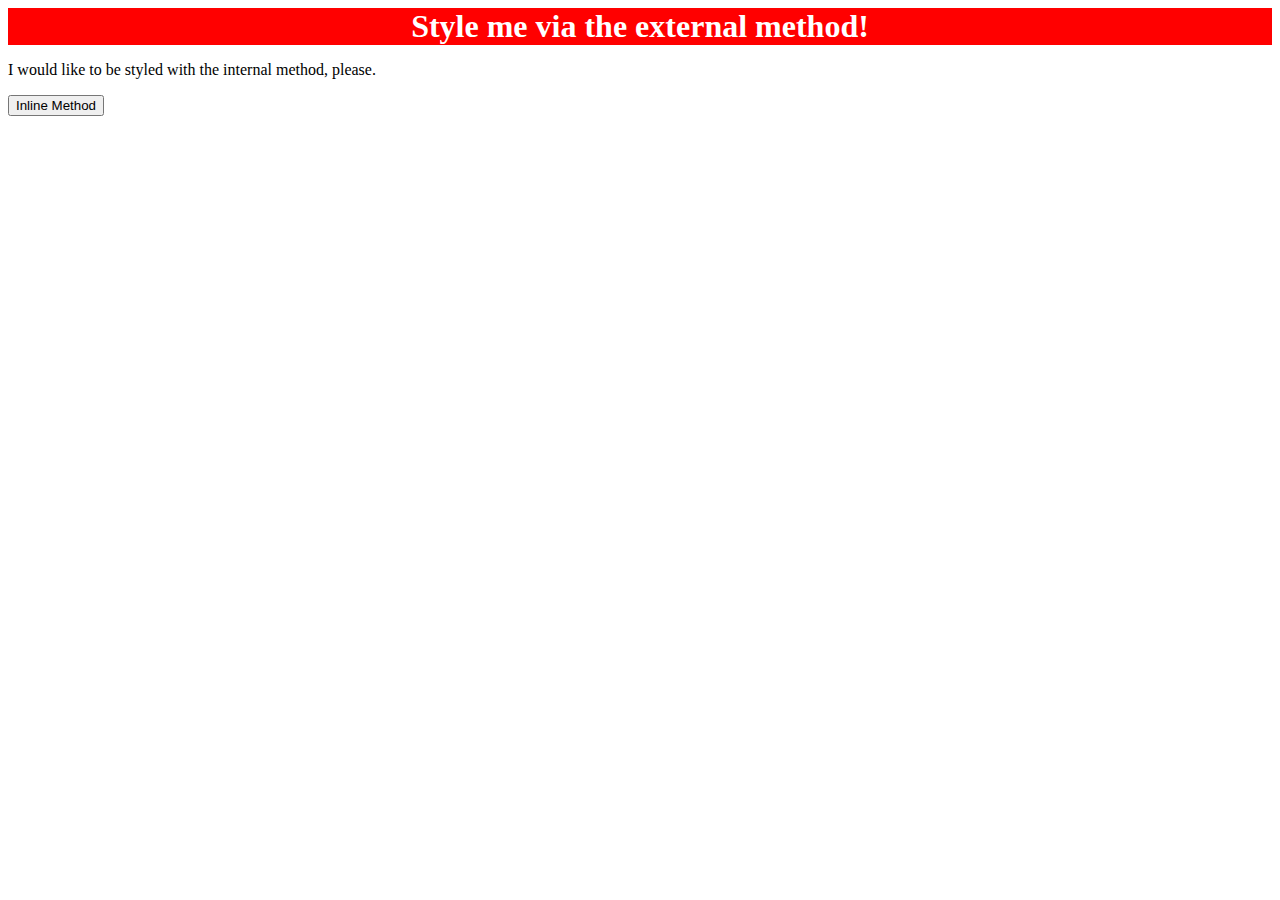
==== foundations/01-css-methods/index.html @ 6152f064 "1/3 of exercise done, external CSS complete; finish tomorrow" ====
<!DOCTYPE html>
<html lang="en">
  <head>
    <link rel="stylesheet" href="style.css" />
    <meta charset="UTF-8">
    <meta http-equiv="X-UA-Compatible" content="IE=edge">
    <meta name="viewport" content="width=device-width, initial-scale=1.0">
    <title>Methods for Adding CSS</title>
  </head>
  <body>
    <div>Style me via the external method!</div>
    <p>I would like to be styled with the internal method, please.</p>
    <button>Inline Method</button>
  </body>
</html>
---- foundations/01-css-methods/style.css ----
div
{
    background-color:red;
    color: white;
    font-size:32px;
    text-align: center;
    font-weight: bold;
}
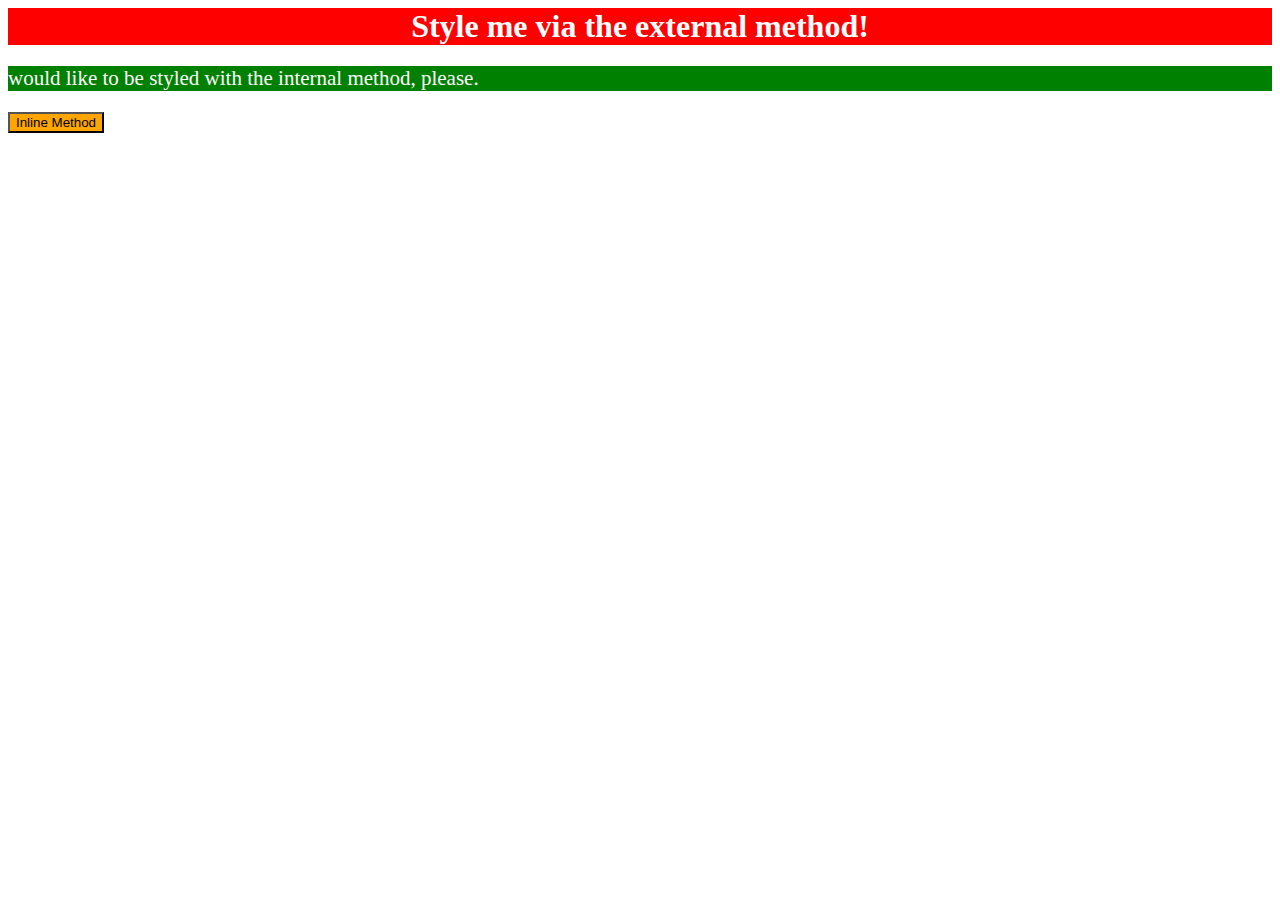
==== commit aedfa6e4: "finished exercise" ====
--- a/foundations/01-css-methods/index.html
+++ b/foundations/01-css-methods/index.html
@@ -9,7 +9,16 @@
   </head>
   <body>
     <div>Style me via the external method!</div>
-    <p>I would like to be styled with the internal method, please.</p>
-    <button>Inline Method</button>
+    <p>would like to be styled with the internal method, please.</p>
+    <style>
+        p
+        {
+          background-color: green;
+          color: white;
+          font-size: 21px;
+          text-align:left;
+        }
+    </style>
+    <button style="background-color: orange; color: black; size: 5px; ">Inline Method</button>
   </body>
 </html>